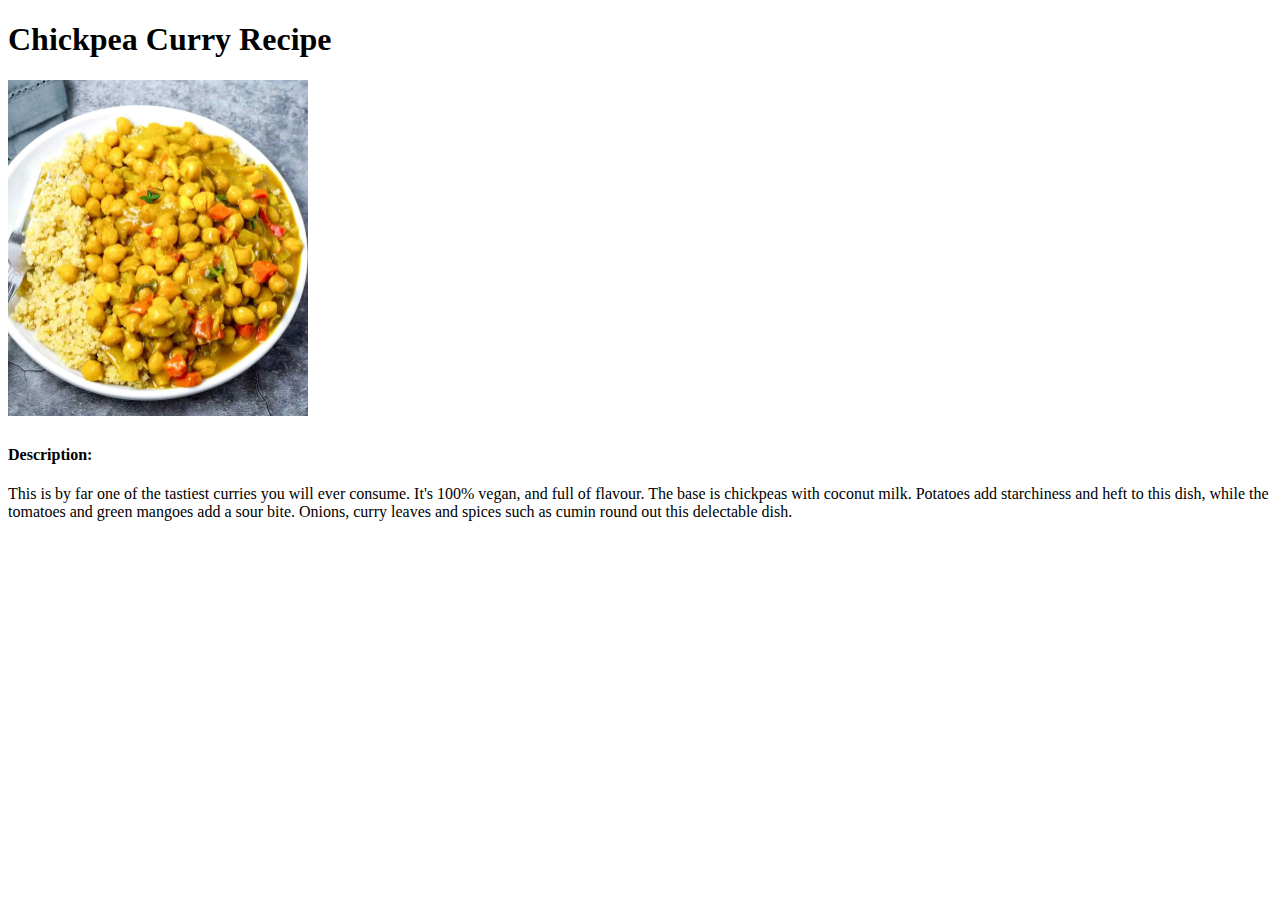
==== recipes/chickpeacurry.html @ df9cc499 "added img folder, updated index.html with new link to chickpea recipie, added recipes folder with fi" ====
<!DOCTYPE html>
<html>
    <head>
        <meta charset="UTF-8">
        <title>Chickpea Curry Recipe</title>
    </head>

    <body>
        <h1>Chickpea Curry Recipe<h1>
            <img src="../img/curry.jpeg" alt="West Indian Chickpea Curry" width=300>
            <h4>Description:</h4>
                <p> This is by far one of the tastiest curries you will ever consume. It's 
            100% vegan, and full of flavour. The base is chickpeas with coconut milk. 
            Potatoes add starchiness and heft to this dish, while the tomatoes and green mangoes add a sour bite. Onions, curry leaves
            and spices such as cumin round out this delectable dish.
            </p>
    </body>
</html>
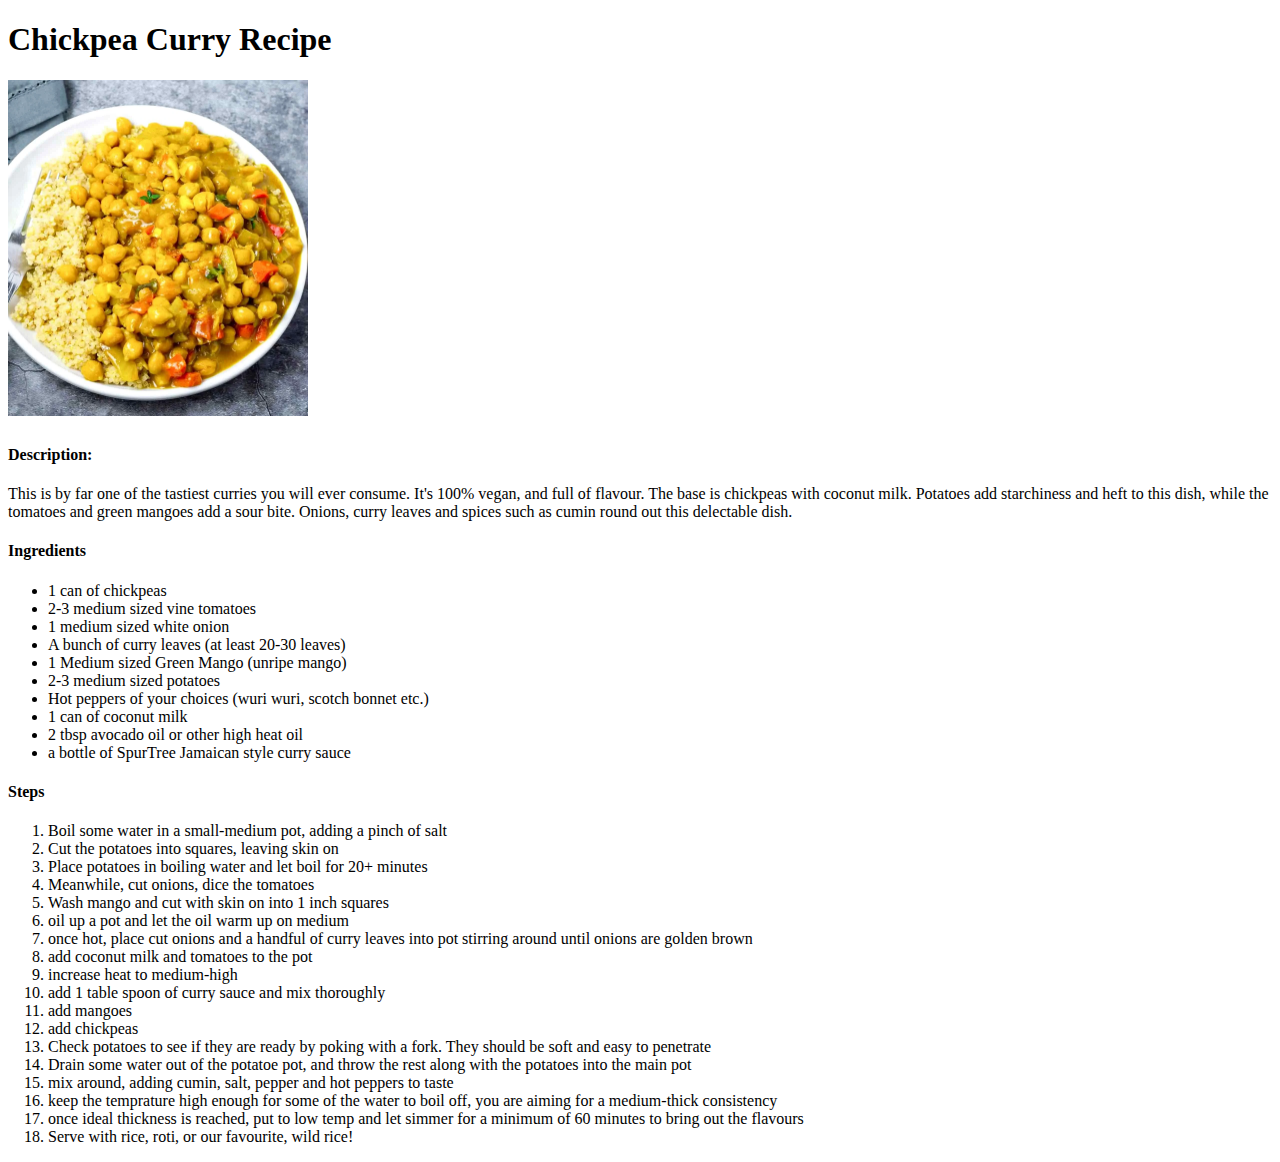
==== commit d4a163ab: "Updated chickpea curry page with ingredients and steps for preperation" ====
--- a/recipes/chickpeacurry.html
+++ b/recipes/chickpeacurry.html
@@ -13,6 +13,40 @@
             100% vegan, and full of flavour. The base is chickpeas with coconut milk. 
             Potatoes add starchiness and heft to this dish, while the tomatoes and green mangoes add a sour bite. Onions, curry leaves
             and spices such as cumin round out this delectable dish.
-            </p>
+                </p>
+            <h4>Ingredients</h4>
+                <ul>
+                    <li>1 can of chickpeas</li>
+                    <li>2-3 medium sized vine tomatoes</li>
+                    <li>1 medium sized white onion</li>
+                    <li>A bunch of curry leaves (at least 20-30 leaves)</li>
+                    <li>1 Medium sized Green Mango (unripe mango)</li>
+                    <li>2-3 medium sized potatoes</li>
+                    <li>Hot peppers of your choices (wuri wuri, scotch bonnet etc.)</li>
+                    <li>1 can of coconut milk</li>
+                    <li>2 tbsp avocado oil or other high heat oil</li>
+                    <li>a bottle of SpurTree Jamaican style curry sauce</li>
+                </ul>
+            <h4>Steps</h4>
+                <ol>
+                    <li>Boil some water in a small-medium pot, adding a pinch of salt</li>
+                    <li>Cut the potatoes into squares, leaving skin on</li>
+                    <li>Place potatoes in boiling water and let boil for 20+ minutes</li>
+                    <li> Meanwhile, cut onions, dice the tomatoes </li>
+                    <li> Wash mango and cut with skin on into 1 inch squares </li>
+                    <li> oil up a pot and let the oil warm up on medium</li>
+                    <li> once hot, place cut onions and a handful of curry leaves into pot stirring around until onions are golden brown</li>
+                    <li> add coconut milk and tomatoes to the pot </li>
+                    <li> increase heat to medium-high</li>
+                    <li>add 1 table spoon of curry sauce and mix thoroughly</li>
+                    <li>add mangoes</li>
+                    <li> add chickpeas</li>
+                    <li> Check potatoes to see if they are ready by poking with a fork. They should be soft and easy to penetrate</li>
+                    <li> Drain some water out of the potatoe pot, and throw the rest along with the potatoes into the main pot</li>
+                    <li>mix around, adding cumin, salt, pepper and hot peppers to taste</li>
+                    <li> keep the temprature high enough for some of the water to boil off, you are aiming for a medium-thick consistency</li>
+                    <li> once ideal thickness is reached, put to low temp and let simmer for a minimum of 60 minutes to bring out the flavours</li>
+                    <li> Serve with rice, roti, or our favourite, wild rice!</li>
+                </ol>
     </body>
 </html>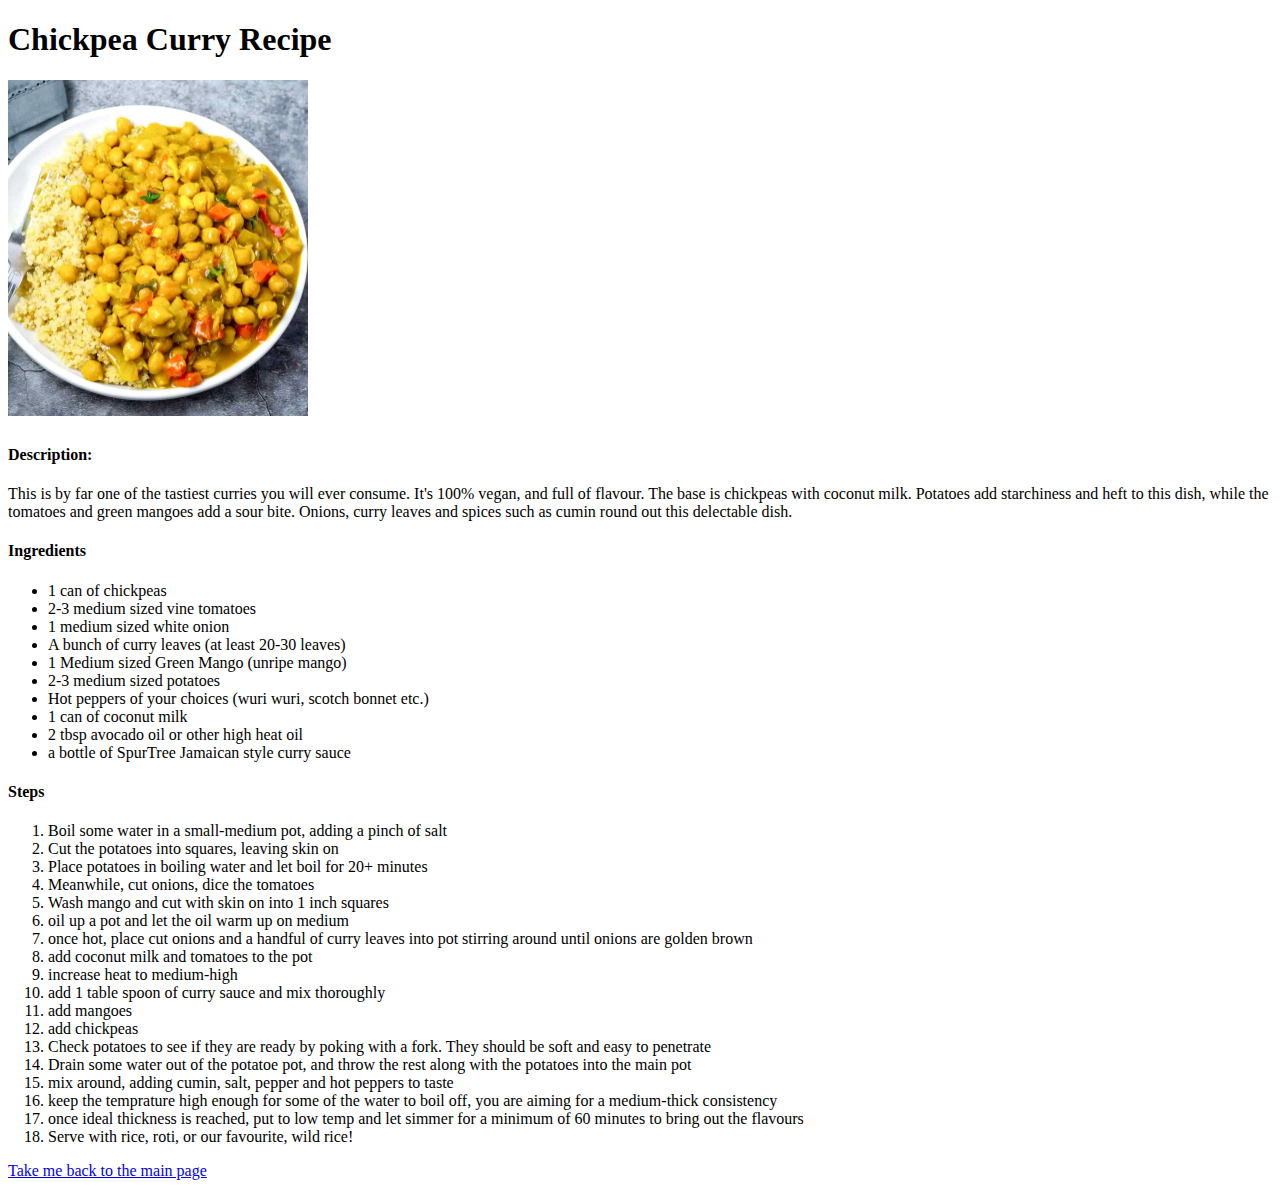
==== commit 35d0aa16: "added linkback to mainpage for the 3 recepie pages" ====
--- a/recipes/chickpeacurry.html
+++ b/recipes/chickpeacurry.html
@@ -48,5 +48,6 @@
                     <li> once ideal thickness is reached, put to low temp and let simmer for a minimum of 60 minutes to bring out the flavours</li>
                     <li> Serve with rice, roti, or our favourite, wild rice!</li>
                 </ol>
+            <a href="../index.html">Take me back to the main page</a>
     </body>
 </html>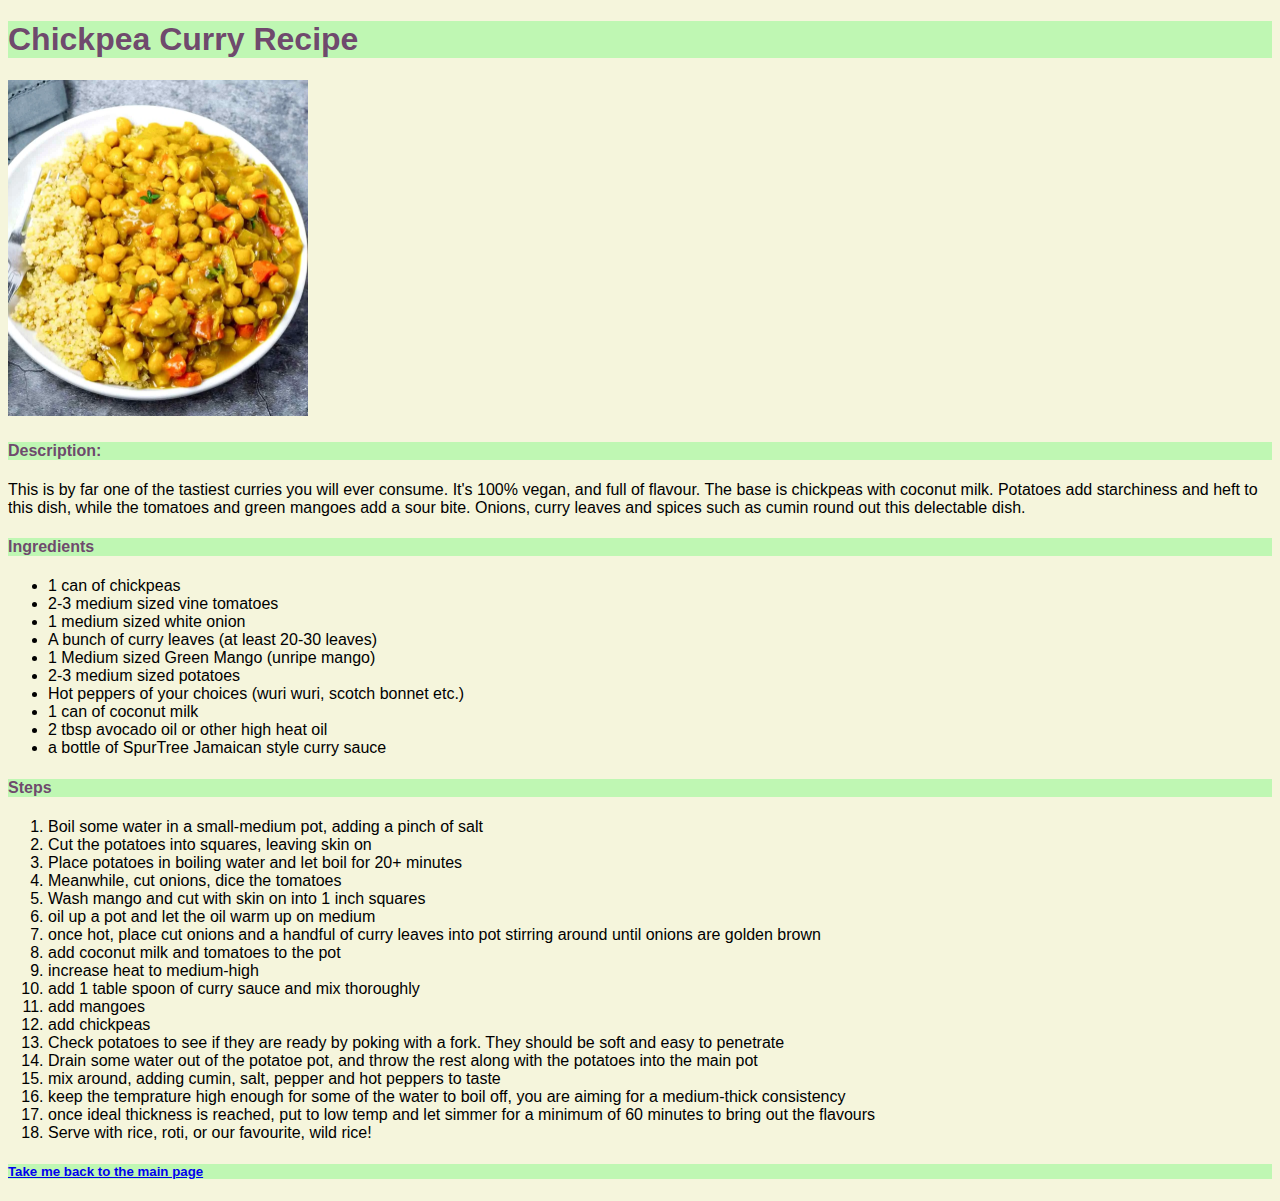
==== commit 83587ac8: "created style.css file. Styled homepage and recipe pages" ====
--- a/recipes/chickpeacurry.html
+++ b/recipes/chickpeacurry.html
@@ -3,10 +3,11 @@
     <head>
         <meta charset="UTF-8">
         <title>Chickpea Curry Recipe</title>
+        <link rel="stylesheet" href="../style.css">
     </head>
 
     <body>
-        <h1>Chickpea Curry Recipe<h1>
+        <h1>Chickpea Curry Recipe</h1>
             <img src="../img/curry.jpeg" alt="West Indian Chickpea Curry" width=300>
             <h4>Description:</h4>
                 <p> This is by far one of the tastiest curries you will ever consume. It's 
@@ -48,6 +49,6 @@
                     <li> once ideal thickness is reached, put to low temp and let simmer for a minimum of 60 minutes to bring out the flavours</li>
                     <li> Serve with rice, roti, or our favourite, wild rice!</li>
                 </ol>
-            <a href="../index.html">Take me back to the main page</a>
+            <h5><a href="../index.html">Take me back to the main page</a></h5>
     </body>
 </html>--- a/style.css
+++ b/style.css
@@ -0,0 +1,21 @@
+body{
+    font-family: Verdana, sans-serif;
+    background-color: beige;
+}
+
+h1,h2,h3,h4,h5,h6 {
+    background-color:rgba(20,255,50,0.238);
+    color:rgba(100,50,100,0.9)
+}
+
+.centerimg{
+display:block;
+margin-left: auto;
+margin-right: auto;
+width:300px;
+height:auto;
+}
+
+.centertxt{
+    text-align: center;
+}